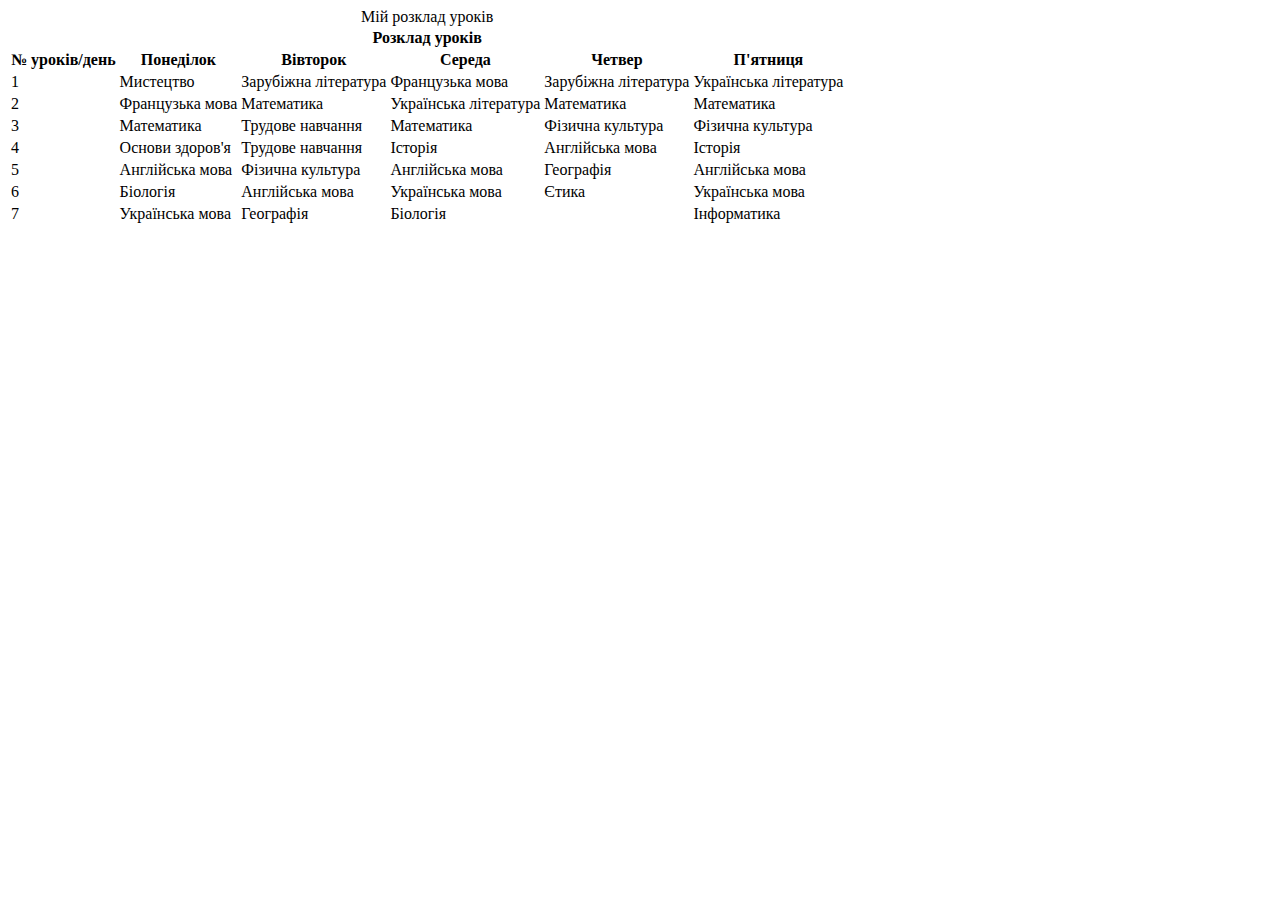
==== index-2.html @ f2373106 "makes html part of second task" ====
<!DOCTYPE html>
<html lang="en">
  <head>
    <meta charset="UTF-8" />
    <meta name="viewport" content="width=device-width, initial-scale=1.0" />
    <title>Document</title>
  </head>
  <body>
    <table>
      <caption>
        Мій розклад уроків
      </caption>
      <thead>
        <tr>
          <th colspan="6">Розклад уроків</th>
        </tr>

        <tr>
          <th>№ уроків/день</th>
          <th>Понеділок</th>
          <th>Вівторок</th>
          <th>Середа</th>
          <th>Четвер</th>
          <th>П'ятниця</tr>
        </tr>
      </thead>
      <tbody>
        <tr>
          <td>1</td>
          <td>Мистецтво</td>
          <td>Зарубіжна література</td>
          <td>Французька мова</td>
          <td>Зарубіжна література</td>
          <td>Українська література</td>
        </tr>
        <tr>
          <td>2</td>
          <td>Французька мова</td>
          <td>Математика</td>
          <td>Українська література</td>
          <td>Математика</td>
          <td>Математика</td>
        </tr>
        <tr>
          <td>3</td>
          <td>Математика</td>
          <td>Трудове навчання</td>
          <td>Математика</td>
          <td>Фізична культура</td>
          <td>Фізична культура</td>
        </tr>
        <tr>
          <td>4</td>
          <td>Основи здоров'я</td>
          <td>Трудове навчання</td>
          <td>Історія</td>
          <td>Англійська мова</td>
          <td>Історія</td>
        </tr>
        <tr>
          <td>5</td>
          <td>Англійська мова</td>
          <td>Фізична культура</td>
          <td>Англійська мова</td>
          <td>Географія</td>
          <td>Англійська мова</td>
        </tr>
        <tr>
          <td>6</td>
          <td>Біологія</td>
          <td>Англійська мова</td>
          <td>Українська мова</td>
          <td>Єтика</td>
          <td>Українська мова</td>
        </tr>
        <tr>
          <td>7</td>
          <td>Українська мова</td>
          <td>Географія</td>
          <td>Біологія</td>
          <td></td>
          <td>Інформатика</td>
        </tr>
      </tbody>
    </table>
  </body>
</html>
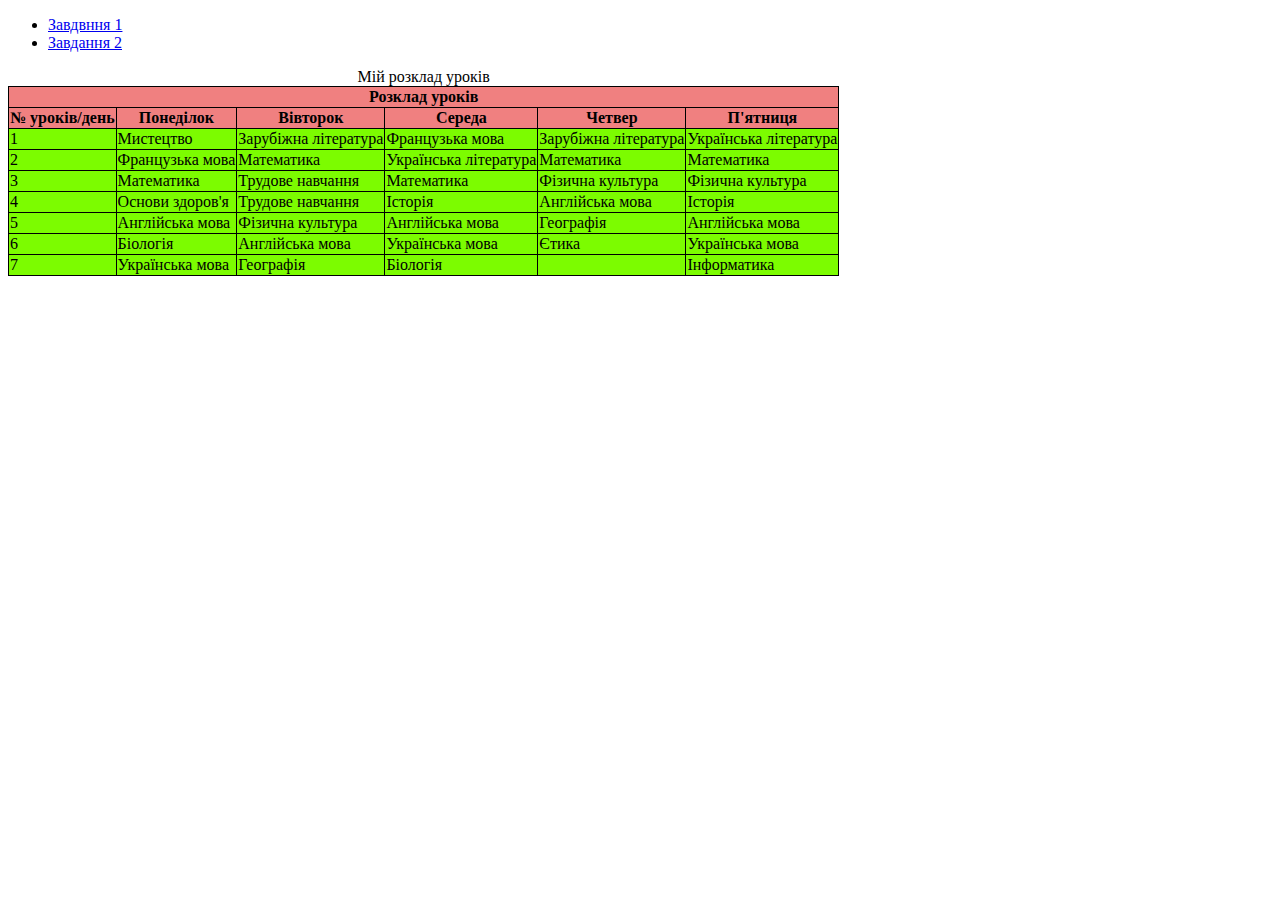
==== commit dfcd6d8b: "makes header and css part of second task" ====
--- a/index-2.html
+++ b/index-2.html
@@ -3,85 +3,95 @@
   <head>
     <meta charset="UTF-8" />
     <meta name="viewport" content="width=device-width, initial-scale=1.0" />
+    <link rel="stylesheet" href="./css/styles.css">
     <title>Document</title>
   </head>
   <body>
-    <table>
-      <caption>
-        Мій розклад уроків
-      </caption>
-      <thead>
-        <tr>
-          <th colspan="6">Розклад уроків</th>
-        </tr>
-
-        <tr>
-          <th>№ уроків/день</th>
-          <th>Понеділок</th>
-          <th>Вівторок</th>
-          <th>Середа</th>
-          <th>Четвер</th>
-          <th>П'ятниця</tr>
-        </tr>
-      </thead>
-      <tbody>
-        <tr>
-          <td>1</td>
-          <td>Мистецтво</td>
-          <td>Зарубіжна література</td>
-          <td>Французька мова</td>
-          <td>Зарубіжна література</td>
-          <td>Українська література</td>
-        </tr>
-        <tr>
-          <td>2</td>
-          <td>Французька мова</td>
-          <td>Математика</td>
-          <td>Українська література</td>
-          <td>Математика</td>
-          <td>Математика</td>
-        </tr>
-        <tr>
-          <td>3</td>
-          <td>Математика</td>
-          <td>Трудове навчання</td>
-          <td>Математика</td>
-          <td>Фізична культура</td>
-          <td>Фізична культура</td>
-        </tr>
-        <tr>
-          <td>4</td>
-          <td>Основи здоров'я</td>
-          <td>Трудове навчання</td>
-          <td>Історія</td>
-          <td>Англійська мова</td>
-          <td>Історія</td>
-        </tr>
-        <tr>
-          <td>5</td>
-          <td>Англійська мова</td>
-          <td>Фізична культура</td>
-          <td>Англійська мова</td>
-          <td>Географія</td>
-          <td>Англійська мова</td>
-        </tr>
-        <tr>
-          <td>6</td>
-          <td>Біологія</td>
-          <td>Англійська мова</td>
-          <td>Українська мова</td>
-          <td>Єтика</td>
-          <td>Українська мова</td>
-        </tr>
-        <tr>
-          <td>7</td>
-          <td>Українська мова</td>
-          <td>Географія</td>
-          <td>Біологія</td>
-          <td></td>
-          <td>Інформатика</td>
-        </tr>
-      </tbody>
-    </table>
+    <header>
+      <nav>
+        <ul>
+          <li><a href="./index.html">Завдвння 1</a></li>
+          <li><a href="./index-2.html">Завдання 2</a></li>
+        </ul>
+      </nav>
+    </header>
+    <main>
+        <table>
+          <caption>
+            Мій розклад уроків
+          </caption>
+          <thead>
+            <tr>
+              <th colspan="6">Розклад уроків</th>
+            </tr>
+            <tr>
+              <th>№ уроків/день</th>
+              <th>Понеділок</th>
+              <th>Вівторок</th>
+              <th>Середа</th>
+              <th>Четвер</th>
+              <th>П'ятниця</tr>
+            </tr>
+          </thead>
+          <tbody>
+            <tr>
+              <td>1</td>
+              <td>Мистецтво</td>
+              <td>Зарубіжна література</td>
+              <td>Французька мова</td>
+              <td>Зарубіжна література</td>
+              <td>Українська література</td>
+            </tr>
+            <tr>
+              <td>2</td>
+              <td>Французька мова</td>
+              <td>Математика</td>
+              <td>Українська література</td>
+              <td>Математика</td>
+              <td>Математика</td>
+            </tr>
+            <tr>
+              <td>3</td>
+              <td>Математика</td>
+              <td>Трудове навчання</td>
+              <td>Математика</td>
+              <td>Фізична культура</td>
+              <td>Фізична культура</td>
+            </tr>
+            <tr>
+              <td>4</td>
+              <td>Основи здоров'я</td>
+              <td>Трудове навчання</td>
+              <td>Історія</td>
+              <td>Англійська мова</td>
+              <td>Історія</td>
+            </tr>
+            <tr>
+              <td>5</td>
+              <td>Англійська мова</td>
+              <td>Фізична культура</td>
+              <td>Англійська мова</td>
+              <td>Географія</td>
+              <td>Англійська мова</td>
+            </tr>
+            <tr>
+              <td>6</td>
+              <td>Біологія</td>
+              <td>Англійська мова</td>
+              <td>Українська мова</td>
+              <td>Єтика</td>
+              <td>Українська мова</td>
+            </tr>
+            <tr>
+              <td>7</td>
+              <td>Українська мова</td>
+              <td>Географія</td>
+              <td>Біологія</td>
+              <td></td>
+              <td>Інформатика</td>
+            </tr>
+          </tbody>
+        </table>
+    </main>
   </body>
 </html>
--- a/css/styles.css
+++ b/css/styles.css
@@ -0,0 +1,44 @@
+h3:first-child {
+  color: pink;
+}
+
+.yellow {
+  color: yellow;
+}
+
+#greycol {
+  color: grey;
+}
+
+p:nth-last-child(2) {
+  color: green;
+}
+
+p:only-child {
+  color: red;
+}
+
+table,
+th,
+td {
+  border-collapse: collapse;
+  border: 1px solid #000;
+}
+
+table {
+  background-color: lawngreen;
+}
+
+thead {
+  background-color: lightcoral;
+}
+
+td:hover {
+  background-color: darkgreen;
+  color: white;
+}
+
+th:hover {
+  background-color: darkred;
+  color: white;
+}
